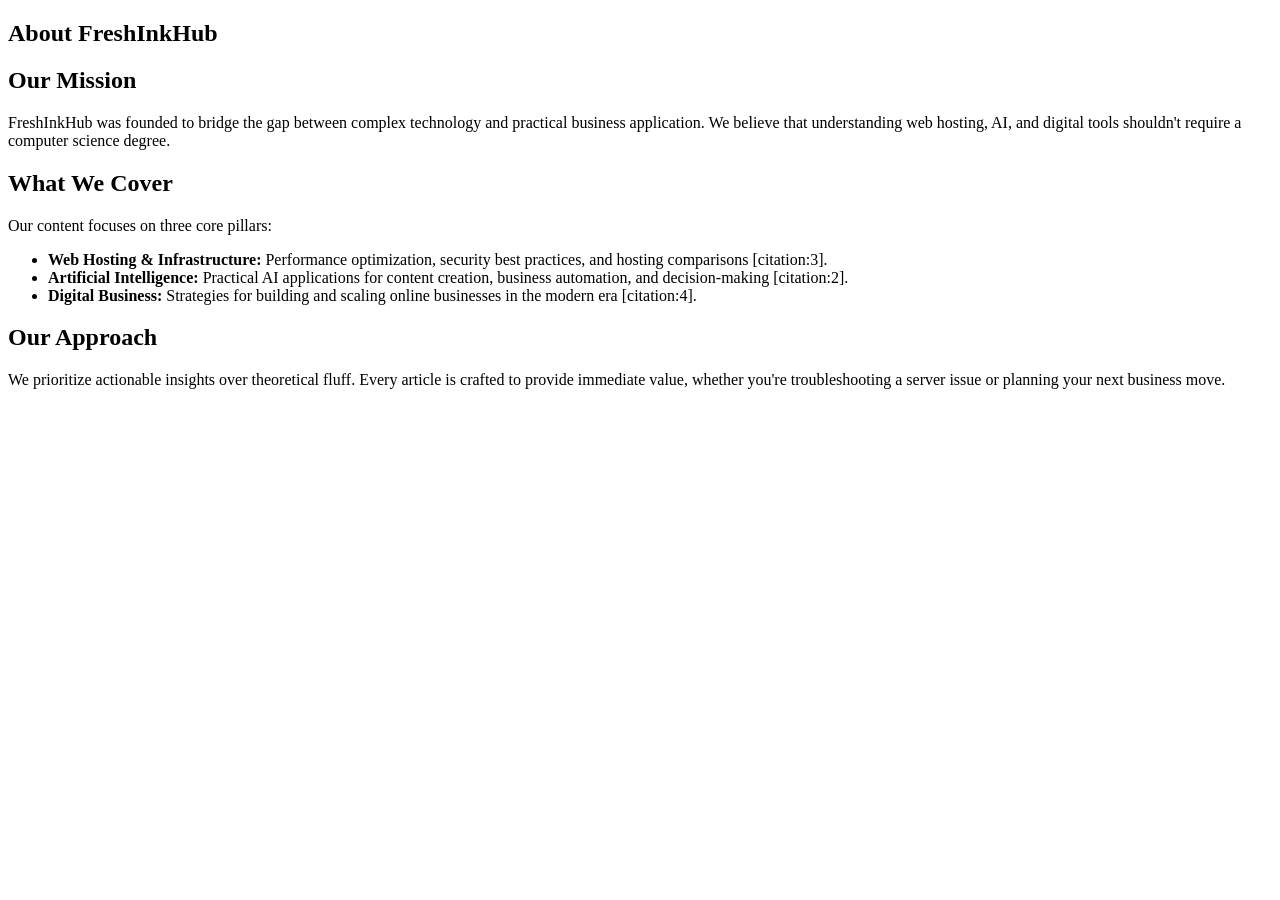
==== about.html @ dbbb55a6 "Create about.html" ====
<!DOCTYPE html>
<html lang="en">
<head>
    <meta charset="UTF-8">
    <meta name="viewport" content="width=device-width, initial-scale=1.0">
    <title>About FreshInkHub</title>
    <meta name="description" content="Learn about FreshInkHub - our mission, team, and what drives us to create valuable content for the tech community.">
    <link href="https://fonts.googleapis.com/css2?family=Inter:wght@400;500;600;700&display=swap" rel="stylesheet">
    <link rel="stylesheet" href="/css/style.css">
</head>
<body>
    <nav class="sticky-nav">
        <!-- Same navigation -->
    </nav>

    <main>
        <section class="page-header">
            <div class="container">
                <h1>About FreshInkHub</h1>
            </div>
        </section>

        <section class="container page-content">
            <h2>Our Mission</h2>
            <p>FreshInkHub was founded to bridge the gap between complex technology and practical business application. We believe that understanding web hosting, AI, and digital tools shouldn't require a computer science degree.</p>
            
            <h2>What We Cover</h2>
            <p>Our content focuses on three core pillars:</p>
            <ul>
                <li><strong>Web Hosting & Infrastructure:</strong> Performance optimization, security best practices, and hosting comparisons [citation:3].</li>
                <li><strong>Artificial Intelligence:</strong> Practical AI applications for content creation, business automation, and decision-making [citation:2].</li>
                <li><strong>Digital Business:</strong> Strategies for building and scaling online businesses in the modern era [citation:4].</li>
            </ul>
            
            <h2>Our Approach</h2>
            <p>We prioritize actionable insights over theoretical fluff. Every article is crafted to provide immediate value, whether you're troubleshooting a server issue or planning your next business move.</p>
        </section>
    </main>

    <footer class="footer">
        <!-- Same footer -->
    </footer>
</body>
</html>
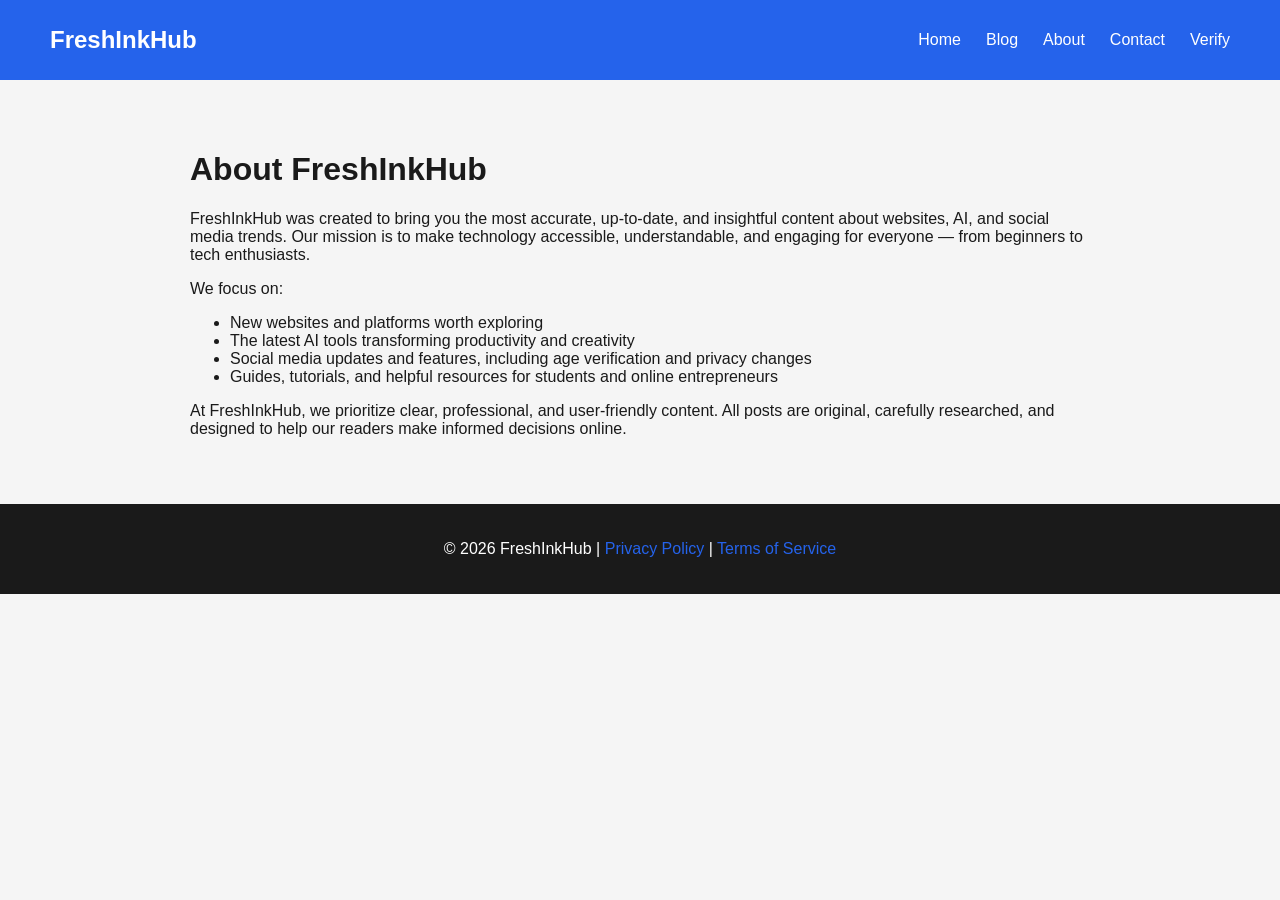
==== commit 1d44e35f: "Create about.html" ====
--- a/about.html
+++ b/about.html
@@ -1,44 +1,43 @@
 <!DOCTYPE html>
 <html lang="en">
 <head>
-    <meta charset="UTF-8">
-    <meta name="viewport" content="width=device-width, initial-scale=1.0">
-    <title>About FreshInkHub</title>
-    <meta name="description" content="Learn about FreshInkHub - our mission, team, and what drives us to create valuable content for the tech community.">
-    <link href="https://fonts.googleapis.com/css2?family=Inter:wght@400;500;600;700&display=swap" rel="stylesheet">
-    <link rel="stylesheet" href="/css/style.css">
+  <meta charset="UTF-8">
+  <meta name="viewport" content="width=device-width, initial-scale=1.0">
+  <title>About - FreshInkHub</title>
+  <meta name="description" content="Learn more about FreshInkHub, your go-to blog for the latest AI tools, websites, and social media updates.">
+  <link rel="stylesheet" href="style.css">
 </head>
 <body>
-    <nav class="sticky-nav">
-        <!-- Same navigation -->
+  <header>
+    <div class="logo">FreshInkHub</div>
+    <nav>
+      <ul>
+        <li><a href="index.html">Home</a></li>
+        <li><a href="blog.html">Blog</a></li>
+        <li><a href="about.html">About</a></li>
+        <li><a href="contact.html">Contact</a></li>
+        <li><a href="verify.html">Verify</a></li>
+      </ul>
     </nav>
+  </header>
 
-    <main>
-        <section class="page-header">
-            <div class="container">
-                <h1>About FreshInkHub</h1>
-            </div>
-        </section>
+  <main style="padding:50px; max-width:900px; margin:auto;">
+    <h1>About FreshInkHub</h1>
+    <p>FreshInkHub was created to bring you the most accurate, up-to-date, and insightful content about websites, AI, and social media trends. Our mission is to make technology accessible, understandable, and engaging for everyone — from beginners to tech enthusiasts.</p>
+    
+    <p>We focus on:</p>
+    <ul>
+      <li>New websites and platforms worth exploring</li>
+      <li>The latest AI tools transforming productivity and creativity</li>
+      <li>Social media updates and features, including age verification and privacy changes</li>
+      <li>Guides, tutorials, and helpful resources for students and online entrepreneurs</li>
+    </ul>
 
-        <section class="container page-content">
-            <h2>Our Mission</h2>
-            <p>FreshInkHub was founded to bridge the gap between complex technology and practical business application. We believe that understanding web hosting, AI, and digital tools shouldn't require a computer science degree.</p>
-            
-            <h2>What We Cover</h2>
-            <p>Our content focuses on three core pillars:</p>
-            <ul>
-                <li><strong>Web Hosting & Infrastructure:</strong> Performance optimization, security best practices, and hosting comparisons [citation:3].</li>
-                <li><strong>Artificial Intelligence:</strong> Practical AI applications for content creation, business automation, and decision-making [citation:2].</li>
-                <li><strong>Digital Business:</strong> Strategies for building and scaling online businesses in the modern era [citation:4].</li>
-            </ul>
-            
-            <h2>Our Approach</h2>
-            <p>We prioritize actionable insights over theoretical fluff. Every article is crafted to provide immediate value, whether you're troubleshooting a server issue or planning your next business move.</p>
-        </section>
-    </main>
+    <p>At FreshInkHub, we prioritize clear, professional, and user-friendly content. All posts are original, carefully researched, and designed to help our readers make informed decisions online.</p>
+  </main>
 
-    <footer class="footer">
-        <!-- Same footer -->
-    </footer>
+  <footer>
+    <p>© 2026 FreshInkHub | <a href="privacy.html">Privacy Policy</a> | <a href="terms.html">Terms of Service</a></p>
+  </footer>
 </body>
 </html>
--- a/style.css
+++ b/style.css
@@ -0,0 +1,86 @@
+body {
+  margin: 0;
+  font-family: 'Inter', sans-serif;
+  background-color: #f5f5f5;
+  color: #1a1a1a;
+}
+
+header {
+  background-color: #2563eb;
+  color: white;
+  display: flex;
+  justify-content: space-between;
+  align-items: center;
+  padding: 15px 50px;
+}
+
+header .logo {
+  font-weight: bold;
+  font-size: 24px;
+}
+
+header nav ul {
+  list-style: none;
+  display: flex;
+  gap: 25px;
+}
+
+header nav ul li a {
+  color: white;
+  text-decoration: none;
+  font-weight: 500;
+}
+
+.hero {
+  text-align: center;
+  padding: 60px 20px;
+  background-color: #e0f0ff;
+}
+
+.hero h1 {
+  font-size: 36px;
+  margin-bottom: 20px;
+}
+
+.hero p {
+  font-size: 18px;
+}
+
+.featured-posts {
+  padding: 50px 20px;
+  max-width: 1000px;
+  margin: auto;
+}
+
+.posts-container {
+  display: grid;
+  grid-template-columns: repeat(auto-fill, minmax(280px, 1fr));
+  gap: 25px;
+}
+
+.post-card {
+  background: white;
+  padding: 20px;
+  border-radius: 8px;
+  box-shadow: 0 4px 10px rgba(0,0,0,0.05);
+}
+
+.post-card h3 {
+  margin-top: 0;
+}
+
+.post-card p {
+  font-size: 14px;
+  line-height: 1.6;
+}
+
+footer {
+  background-color: #1a1a1a;
+  color: white;
+  text-align: center;
+  padding: 20px;
+}
+footer a {
+  color: #2563eb;
+  text-decoration: none;
+}
